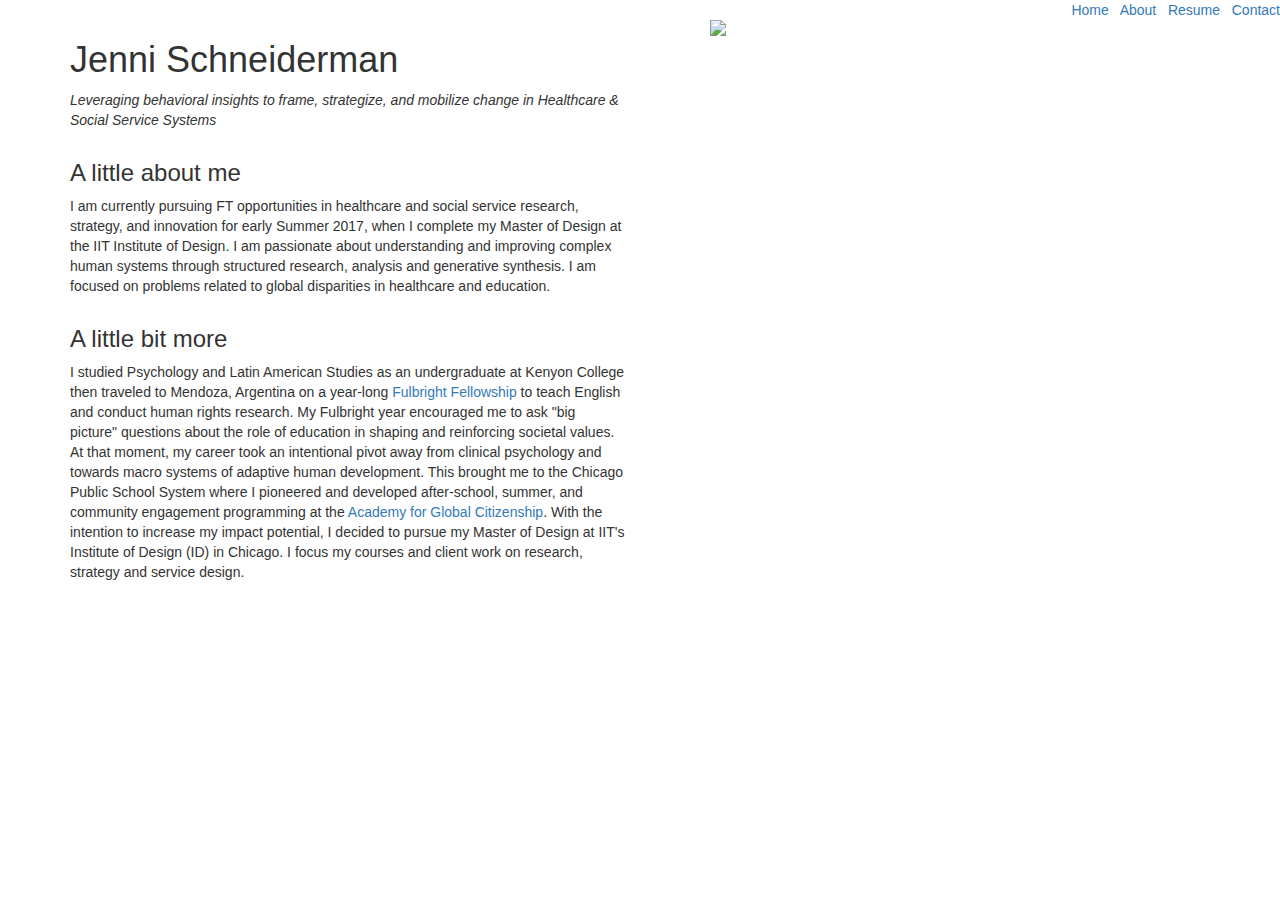
==== about.html @ 0d71e7df "updated spacing" ====
<!DOCTYPE html>
<html>

<head>
  <meta charset="utf-8">
  <title>About</title>
  <link rel="stylesheet" href="assets/css/style.css">

<!-- Latest compiled and minified CSS -->
<link rel="stylesheet" href="https://maxcdn.bootstrapcdn.com/bootstrap/3.3.7/css/bootstrap.min.css" integrity="sha384-BVYiiSIFeK1dGmJRAkycuHAHRg32OmUcww7on3RYdg4Va+PmSTsz/K68vbdEjh4u" crossorigin="anonymous">

<!-- Optional theme -->
<link rel="stylesheet" href="https://maxcdn.bootstrapcdn.com/bootstrap/3.3.7/css/bootstrap-theme.min.css" integrity="sha384-rHyoN1iRsVXV4nD0JutlnGaslCJuC7uwjduW9SVrLvRYooPp2bWYgmgJQIXwl/Sp" crossorigin="anonymous">

<!-- Latest compiled and minified JavaScript -->
<script src="https://maxcdn.bootstrapcdn.com/bootstrap/3.3.7/js/bootstrap.min.js" integrity="sha384-Tc5IQib027qvyjSMfHjOMaLkfuWVxZxUPnCJA7l2mCWNIpG9mGCD8wGNIcPD7Txa" crossorigin="anonymous"></script>


</head>

<body>

<body>
  <nav class="capitalized" id="navigation">
    <a href="index.html">
      Home
    </a>
    &nbsp;
    <a href="about.html">
      About
    </a>
    &nbsp;
    <a href="resume.html">
      Resume
    </a>
    &nbsp;
    <a href="contact.html">
      Contact
    </a>
  </nav> 
 
<div class = "container">
  <div class = "row">
    <div class ="col-sm-12 col-md-6">
 
   <h1>Jenni Schneiderman</h1>

<!--<ul>
  <li><a href ="about.html"> About</a> </li> 
</ul>-->


  <!--/* <p>Human-centered Research, Strategy, and Healthcare Design
    </p> */-->
  


  <p id= "tag-line"> Leveraging behavioral insights to frame, strategize, and mobilize change in Healthcare & Social Service Systems</p>


  


 <h3 class="capitalized bottom-low">A little about me</h3>


  <p id="my-description"> I am currently pursuing FT opportunities in healthcare and social service research, strategy, and innovation for early
    Summer 2017, when I complete my Master of Design at the IIT Institute of Design. I am passionate about understanding
    and improving complex human systems through structured research, analysis and generative synthesis. I am focused on problems
    related to global disparities in healthcare and education.
  </p>

 <h3 class="capitalized bottom-low">A little bit more</h3>

  <p id="my-description"> I studied Psychology and Latin American Studies as an undergraduate at Kenyon College then traveled to Mendoza, Argentina
    on a year-long <a href="https://www.profellow.com/3-questions/fulbright-english-teaching-assistantships-3-questions-with-jenni-schneiderman/">Fulbright Fellowship</a>    to teach English and conduct human rights research. My Fulbright year encouraged me to ask "big picture" questions about
    the role of education in shaping and reinforcing societal values. At that moment, my career took an intentional pivot
    away from clinical psychology and towards macro systems of adaptive human development. This brought me to the Chicago
    Public School System where I pioneered and developed after-school, summer, and community engagement programming at the
    <a href="http://www.agcchicago.org">Academy for Global Citizenship</a>. With the intention to increase my impact potential,
    I decided to pursue my Master of Design at IIT's Institute of Design (ID) in Chicago. I focus my courses and client work
    on research, strategy and service design.
  </p>



    </div>
     <div class ="col-sm-12 col-md-6">
         <img src="assets/headshot.jpg" width="500"
  class = "profile-image">
  </div>

  </div>

</div>
</body>

</html>
---- assets/css/style.css ----
/*body {
    color: black; 
    font-family: Helvetica, sans-serif;
}

h1 {
    margin-bottom: 10px;
    padding-bottom: 10px;
}

h4 {
     padding-bottom: 5px;
}

.capitalized {
    text-transform: uppercase;
}

br {
    color: black;
}

/*#my-description {
    background: lightgray;
}*/

img.hover-opaque:hover {
    opacity: 0.3;
}

h3.bottom-low {
    margin-top: 30px;
    margin-bottom: 10px;
}
#tag-line {
    font-style: italic
}

h3 {color: black ;
 font-family: Helvetica, sans-serif;
}

p {
    margin-top: 10px;
    margin-bottom:10px;
    margin-right: 10px;
}

#example {
    margin-bottom: 50px;
}

nav {text-align: right;} 

.profile-image {float:right}

ul{
    list-style-type: none;
}
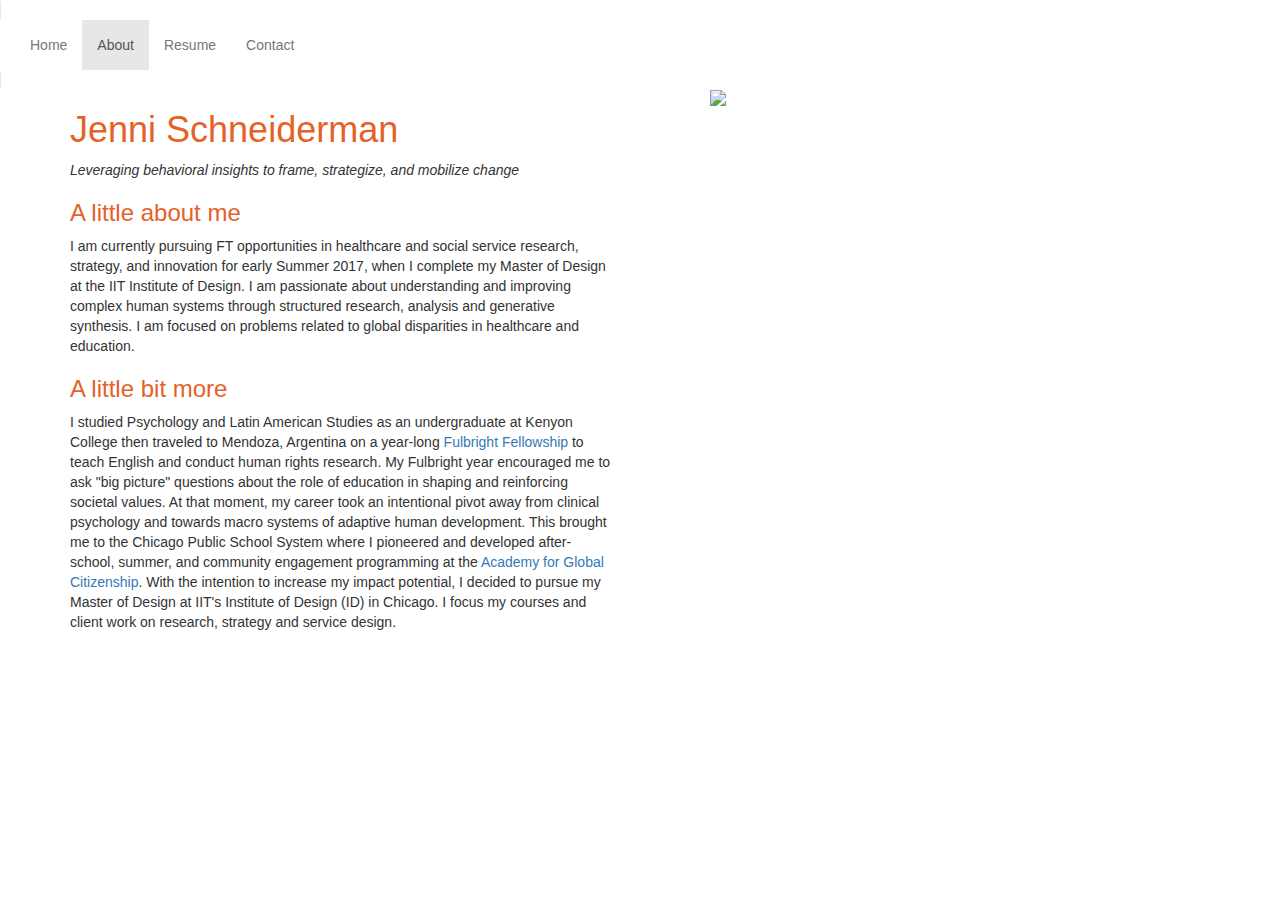
==== commit dd0b53e1: "Nav bar upgrade" ====
--- a/about.html
+++ b/about.html
@@ -4,95 +4,94 @@
 <head>
   <meta charset="utf-8">
   <title>About</title>
-  <link rel="stylesheet" href="assets/css/style.css">
 
-<!-- Latest compiled and minified CSS -->
-<link rel="stylesheet" href="https://maxcdn.bootstrapcdn.com/bootstrap/3.3.7/css/bootstrap.min.css" integrity="sha384-BVYiiSIFeK1dGmJRAkycuHAHRg32OmUcww7on3RYdg4Va+PmSTsz/K68vbdEjh4u" crossorigin="anonymous">
+  <!-- Latest compiled and minified CSS -->
+  <link rel="stylesheet" href="https://maxcdn.bootstrapcdn.com/bootstrap/3.3.7/css/bootstrap.min.css" integrity="sha384-BVYiiSIFeK1dGmJRAkycuHAHRg32OmUcww7on3RYdg4Va+PmSTsz/K68vbdEjh4u"
+    crossorigin="anonymous">
 
-<!-- Optional theme -->
-<link rel="stylesheet" href="https://maxcdn.bootstrapcdn.com/bootstrap/3.3.7/css/bootstrap-theme.min.css" integrity="sha384-rHyoN1iRsVXV4nD0JutlnGaslCJuC7uwjduW9SVrLvRYooPp2bWYgmgJQIXwl/Sp" crossorigin="anonymous">
+    <!-- Optional theme -->
+    <link rel="stylesheet" href="https://maxcdn.bootstrapcdn.com/bootstrap/3.3.7/css/bootstrap-theme.min.css" integrity="sha384-rHyoN1iRsVXV4nD0JutlnGaslCJuC7uwjduW9SVrLvRYooPp2bWYgmgJQIXwl/Sp"
+      crossorigin="anonymous">
 
-<!-- Latest compiled and minified JavaScript -->
-<script src="https://maxcdn.bootstrapcdn.com/bootstrap/3.3.7/js/bootstrap.min.js" integrity="sha384-Tc5IQib027qvyjSMfHjOMaLkfuWVxZxUPnCJA7l2mCWNIpG9mGCD8wGNIcPD7Txa" crossorigin="anonymous"></script>
+      <!-- Latest compiled and minified JavaScript -->
+      <script src="https://maxcdn.bootstrapcdn.com/bootstrap/3.3.7/js/bootstrap.min.js" integrity="sha384-Tc5IQib027qvyjSMfHjOMaLkfuWVxZxUPnCJA7l2mCWNIpG9mGCD8wGNIcPD7Txa"
+        crossorigin="anonymous"></script>
 
+        <link rel="stylesheet" href="assets/css/style.css">
 
 </head>
 
 <body>
 
-<body>
-  <nav class="capitalized" id="navigation">
-    <a href="index.html">
-      Home
-    </a>
-    &nbsp;
-    <a href="about.html">
-      About
-    </a>
-    &nbsp;
-    <a href="resume.html">
-      Resume
-    </a>
-    &nbsp;
-    <a href="contact.html">
-      Contact
-    </a>
-  </nav> 
- 
-<div class = "container">
-  <div class = "row">
-    <div class ="col-sm-12 col-md-6">
- 
-   <h1>Jenni Schneiderman</h1>
+  <body>
+  <nav class="navbar navbar-default">
+  <div class="container-fluid">
+    <!--<div class="navbar-header">
+      <a class="navbar-brand" href="index.html">Jenni Schneiderman</a>
+    </div>-->
+    <ul class="nav navbar-nav">
+      <li><a href="index.html">Home</a></li>
+      <li class="active"><a href="about.html">About</a></li>
+      <li><a href="resume.html">Resume</a></li>
+      <li><a href="contact.html">Contact</a></li>
+    </ul>
+  </div>
+</nav>
 
-<!--<ul>
+    <div class="container">
+      <div class="row">
+        <div class="col-sm-12 col-md-6">
+
+          <h1>Jenni Schneiderman</h1>
+
+          <!--<ul>
   <li><a href ="about.html"> About</a> </li> 
 </ul>-->
 
 
-  <!--/* <p>Human-centered Research, Strategy, and Healthcare Design
+          <!--/* <p>Human-centered Research, Strategy, and Healthcare Design
     </p> */-->
-  
-
-
-  <p id= "tag-line"> Leveraging behavioral insights to frame, strategize, and mobilize change in Healthcare & Social Service Systems</p>
-
-
-  
-
-
- <h3 class="capitalized bottom-low">A little about me</h3>
-
-
-  <p id="my-description"> I am currently pursuing FT opportunities in healthcare and social service research, strategy, and innovation for early
-    Summer 2017, when I complete my Master of Design at the IIT Institute of Design. I am passionate about understanding
-    and improving complex human systems through structured research, analysis and generative synthesis. I am focused on problems
-    related to global disparities in healthcare and education.
-  </p>
-
- <h3 class="capitalized bottom-low">A little bit more</h3>
-
-  <p id="my-description"> I studied Psychology and Latin American Studies as an undergraduate at Kenyon College then traveled to Mendoza, Argentina
-    on a year-long <a href="https://www.profellow.com/3-questions/fulbright-english-teaching-assistantships-3-questions-with-jenni-schneiderman/">Fulbright Fellowship</a>    to teach English and conduct human rights research. My Fulbright year encouraged me to ask "big picture" questions about
-    the role of education in shaping and reinforcing societal values. At that moment, my career took an intentional pivot
-    away from clinical psychology and towards macro systems of adaptive human development. This brought me to the Chicago
-    Public School System where I pioneered and developed after-school, summer, and community engagement programming at the
-    <a href="http://www.agcchicago.org">Academy for Global Citizenship</a>. With the intention to increase my impact potential,
-    I decided to pursue my Master of Design at IIT's Institute of Design (ID) in Chicago. I focus my courses and client work
-    on research, strategy and service design.
-  </p>
 
 
 
+          <p id="tag-line"> Leveraging behavioral insights to frame, strategize, and mobilize change</p>
+
+
+
+
+
+          <h3>A little about me</h3>
+
+
+          <p id="my-description"> I am currently pursuing FT opportunities in healthcare and social service research, strategy, and innovation for
+            early Summer 2017, when I complete my Master of Design at the IIT Institute of Design. I am passionate about
+            understanding and improving complex human systems through structured research, analysis and generative synthesis.
+            I am focused on problems related to global disparities in healthcare and education.
+          </p>
+
+          <h3>A little bit more</h3>
+
+          <p id="my-description"> I studied Psychology and Latin American Studies as an undergraduate at Kenyon College then traveled to Mendoza,
+            Argentina on a year-long <a href="https://www.profellow.com/3-questions/fulbright-english-teaching-assistantships-3-questions-with-jenni-schneiderman/">Fulbright Fellowship</a>            to teach English and conduct human rights research. My Fulbright year encouraged me to ask "big picture" questions
+            about the role of education in shaping and reinforcing societal values. At that moment, my career took an intentional
+            pivot away from clinical psychology and towards macro systems of adaptive human development. This brought me
+            to the Chicago Public School System where I pioneered and developed after-school, summer, and community engagement
+            programming at the
+            <a href="http://www.agcchicago.org">Academy for Global Citizenship</a>. With the intention to increase my impact
+            potential, I decided to pursue my Master of Design at IIT's Institute of Design (ID) in Chicago. I focus my courses
+            and client work on research, strategy and service design.
+          </p>
+
+
+
+        </div>
+        <div class="col-sm-12 col-md-6">
+          <img src="assets/headshot.jpg" width="500" class="profile-image">
+        </div>
+
+      </div>
+
     </div>
-     <div class ="col-sm-12 col-md-6">
-         <img src="assets/headshot.jpg" width="500"
-  class = "profile-image">
-  </div>
-
-  </div>
-
-</div>
-</body>
+  </body>
 
 </html>--- a/assets/css/style.css
+++ b/assets/css/style.css
@@ -36,8 +36,9 @@
     font-style: italic
 }
 
-h3 {color: black ;
- font-family: Helvetica, sans-serif;
+h3 {
+    color: black ;
+    font-family: Helvetica, sans-serif;
 }
 
 p {
@@ -50,10 +51,31 @@
     margin-bottom: 50px;
 }
 
-nav {text-align: right;} 
+nav {
+    text-align: right;
+} 
 
-.profile-image {float:right}
+.profile-image {
+    float:right
+}
 
-ul{
+ul {
     list-style-type: none;
-}+}
+
+h1 {
+    color:#E56128;
+}
+h3 {
+   color: #E56128;
+}
+nav {
+    display: inline;
+}
+
+
+
+
+
+
+
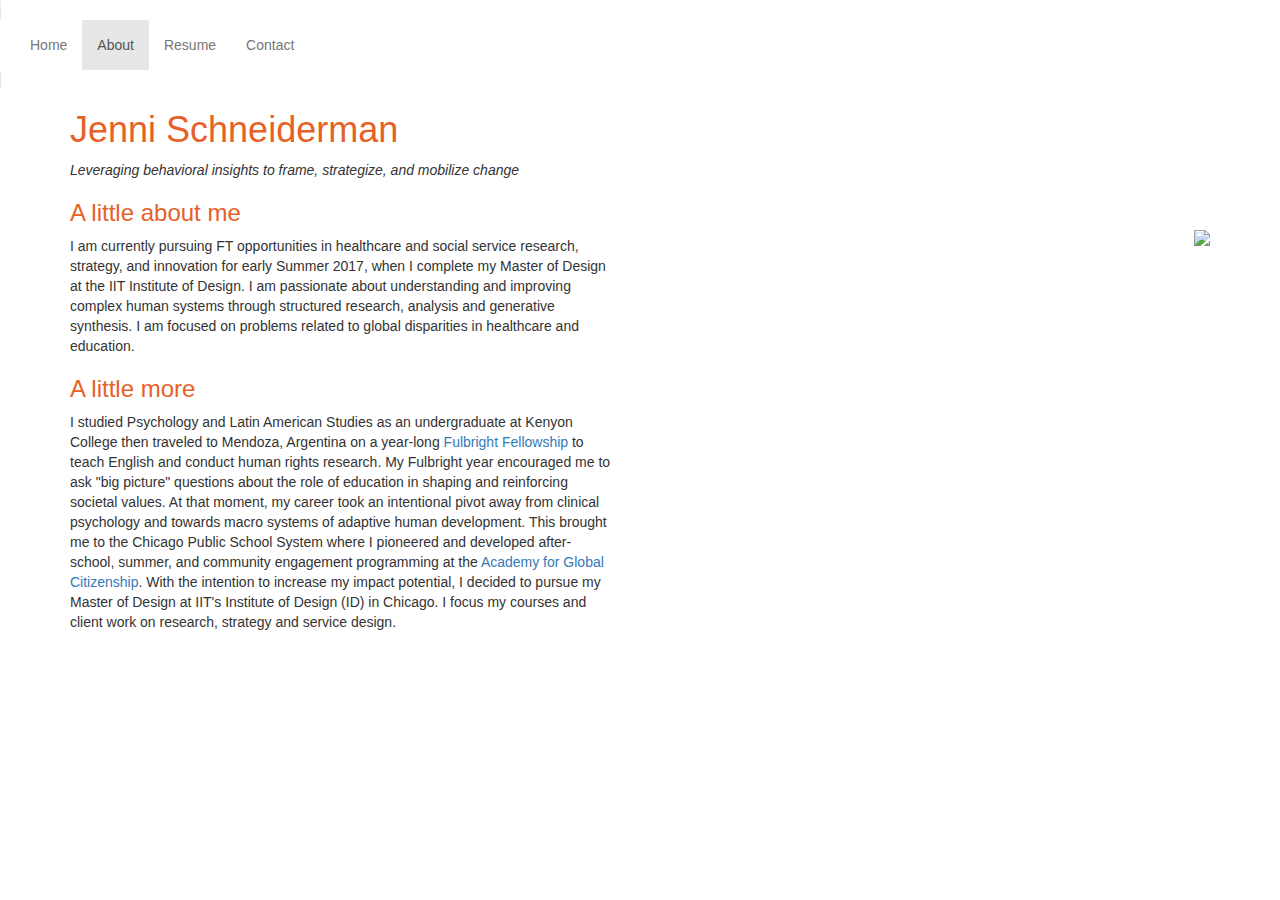
==== commit d2d070de: "home page improvement" ====
--- a/about.html
+++ b/about.html
@@ -69,7 +69,7 @@
             I am focused on problems related to global disparities in healthcare and education.
           </p>
 
-          <h3>A little bit more</h3>
+          <h3>A little more</h3>
 
           <p id="my-description"> I studied Psychology and Latin American Studies as an undergraduate at Kenyon College then traveled to Mendoza,
             Argentina on a year-long <a href="https://www.profellow.com/3-questions/fulbright-english-teaching-assistantships-3-questions-with-jenni-schneiderman/">Fulbright Fellowship</a>            to teach English and conduct human rights research. My Fulbright year encouraged me to ask "big picture" questions
@@ -86,7 +86,7 @@
 
         </div>
         <div class="col-sm-12 col-md-6">
-          <img src="assets/headshot.jpg" width="500" class="profile-image">
+          <img src="assets/headshot.jpg" class="profile-image img-responsive">
         </div>
 
       </div>
--- a/assets/css/style.css
+++ b/assets/css/style.css
@@ -36,11 +36,6 @@
     font-style: italic
 }
 
-h3 {
-    color: black ;
-    font-family: Helvetica, sans-serif;
-}
-
 p {
     margin-top: 10px;
     margin-bottom:10px;
@@ -51,12 +46,10 @@
     margin-bottom: 50px;
 }
 
-nav {
-    text-align: right;
-} 
 
 .profile-image {
-    float:right
+    float:right;
+    padding-top: 140px
 }
 
 ul {
@@ -73,9 +66,11 @@
     display: inline;
 }
 
+ul {
+    margin-left: -40px;
+}
 
 
 
 
 
-
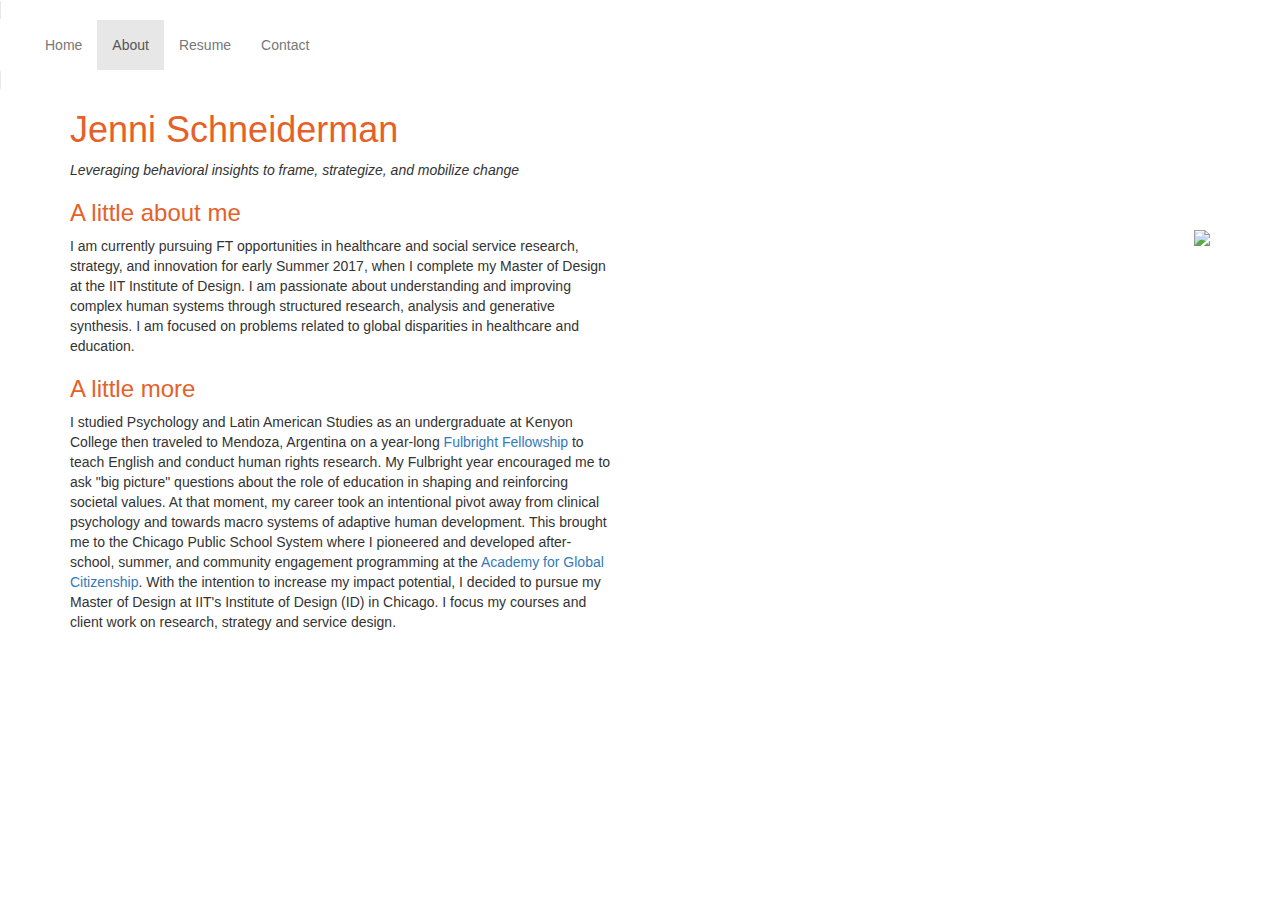
==== commit 1723dfd5: "nav toggle" ====
--- a/about.html
+++ b/about.html
@@ -23,20 +23,26 @@
 
 <body>
 
-  <body>
-  <nav class="navbar navbar-default">
-  <div class="container-fluid">
-    <!--<div class="navbar-header">
+    <nav class="navbar navbar-default">
+      <div class="container-fluid">
+        <!--<div class="navbar-header">
       <a class="navbar-brand" href="index.html">Jenni Schneiderman</a>
     </div>-->
-    <ul class="nav navbar-nav">
-      <li><a href="index.html">Home</a></li>
-      <li class="active"><a href="about.html">About</a></li>
-      <li><a href="resume.html">Resume</a></li>
-      <li><a href="contact.html">Contact</a></li>
-    </ul>
-  </div>
-</nav>
+ <button type="button" class="navbar-toggle" data-toggle="collapse" data-target="#myNavbar">
+        <span class="icon-bar"></span>
+        <span class="icon-bar"></span>
+        <span class="icon-bar"></span>                        
+      </button>
+        <div class="collapse navbar-collapse" id="myNavbar">
+        <ul class="nav navbar-nav">
+          <li><a href="index.html">Home</a></li>
+          <li class="active"><a href="about.html">About</a></li>
+          <li><a href="resume.html">Resume</a></li>
+          <li><a href="contact.html">Contact</a></li>
+        </ul>
+      </div>
+      </div>
+    </nav>
 
     <div class="container">
       <div class="row">
@@ -90,7 +96,6 @@
         </div>
 
       </div>
-
     </div>
   </body>
 
--- a/assets/css/style.css
+++ b/assets/css/style.css
@@ -70,6 +70,9 @@
     margin-left: -40px;
 }
 
+.contact {
+    padding-top: 30px;
+}
 
 
 
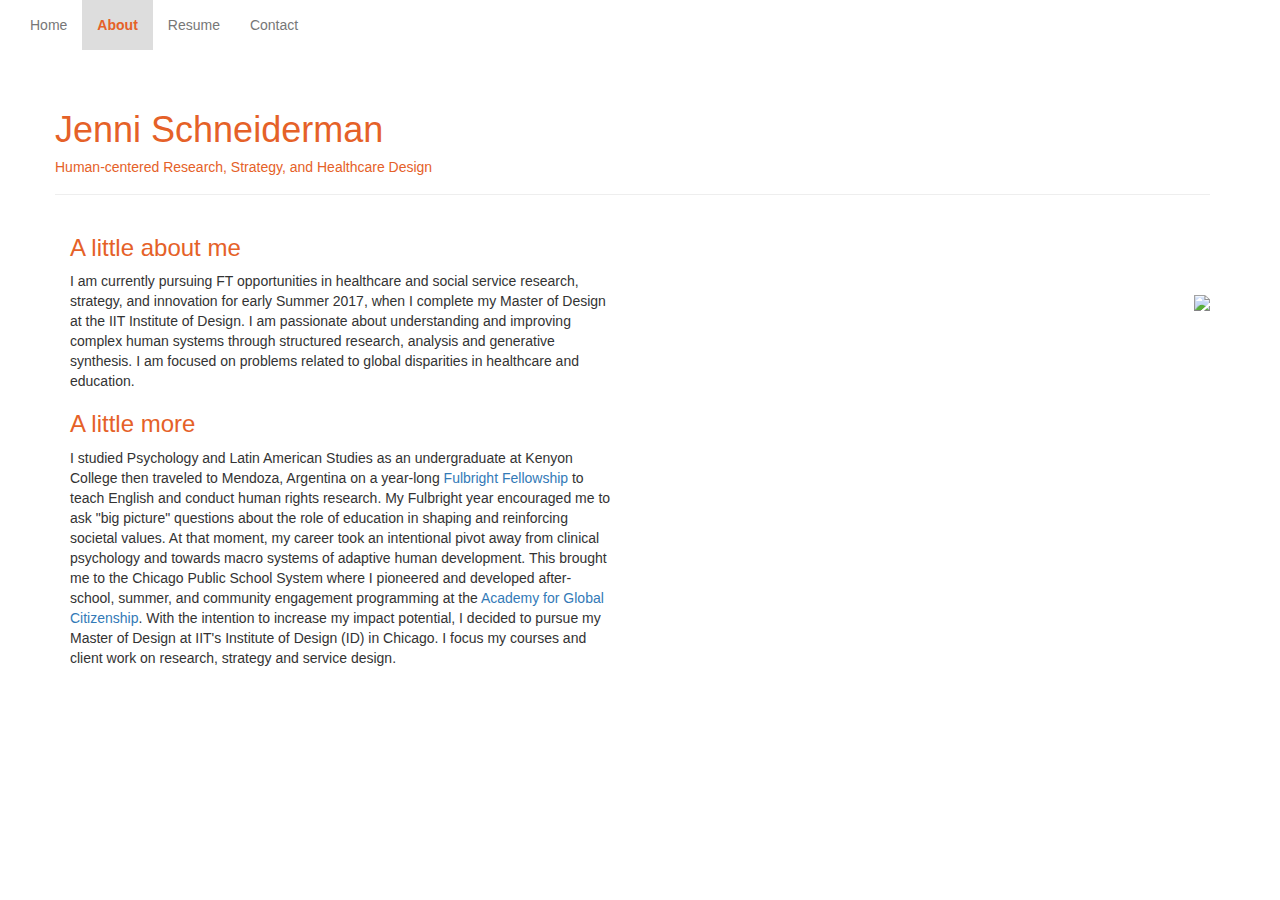
==== commit 9f700da6: "updated nav, updated tagline typography" ====
--- a/about.html
+++ b/about.html
@@ -22,18 +22,14 @@
 </head>
 
 <body>
-
-    <nav class="navbar navbar-default">
-      <div class="container-fluid">
-        <!--<div class="navbar-header">
-      <a class="navbar-brand" href="index.html">Jenni Schneiderman</a>
-    </div>-->
- <button type="button" class="navbar-toggle" data-toggle="collapse" data-target="#myNavbar">
+  <nav class="navbar navbar-default">
+    <div class="container-fluid">
+      <button type="button" class="navbar-toggle" data-toggle="collapse" data-target="#myNavbar">
         <span class="icon-bar"></span>
         <span class="icon-bar"></span>
         <span class="icon-bar"></span>                        
       </button>
-        <div class="collapse navbar-collapse" id="myNavbar">
+      <div class="collapse navbar-collapse navbar-fixed-top" id="myNavbar">
         <ul class="nav navbar-nav">
           <li><a href="index.html">Home</a></li>
           <li class="active"><a href="about.html">About</a></li>
@@ -41,62 +37,53 @@
           <li><a href="contact.html">Contact</a></li>
         </ul>
       </div>
+    </div>
+  </nav>
+
+  <div class="container">
+    <div class="row">
+      <div class="col-sm-12 col-md-12">
+        <div class="page-header">
+          <h1>Jenni Schneiderman</h1>
+          <h5 id="tagline">Human-centered Research, Strategy, and Healthcare Design</h5>
+          <!--<p id="tag-line"> Leveraging behavioral insights to frame, strategize, and mobilize change</p>-->
+        </div>
       </div>
-    </nav>
-
-    <div class="container">
-      <div class="row">
-        <div class="col-sm-12 col-md-6">
-
-          <h1>Jenni Schneiderman</h1>
-
-          <!--<ul>
-  <li><a href ="about.html"> About</a> </li> 
-</ul>-->
 
 
-          <!--/* <p>Human-centered Research, Strategy, and Healthcare Design
-    </p> */-->
+      <div class="col-sm-12 col-md-6">
+        <h3>A little about me</h3>
+
+
+        <p id="my-description"> I am currently pursuing FT opportunities in healthcare and social service research, strategy, and innovation for
+          early Summer 2017, when I complete my Master of Design at the IIT Institute of Design. I am passionate about understanding
+          and improving complex human systems through structured research, analysis and generative synthesis. I am focused
+          on problems related to global disparities in healthcare and education.
+        </p>
+
+        <h3>A little more</h3>
+
+        <p id="my-description"> I studied Psychology and Latin American Studies as an undergraduate at Kenyon College then traveled to Mendoza, Argentina
+          on a year-long <a href="https://www.profellow.com/3-questions/fulbright-english-teaching-assistantships-3-questions-with-jenni-schneiderman/">Fulbright Fellowship</a>          to teach English and conduct human rights research. My Fulbright year encouraged me to ask "big picture" questions
+          about the role of education in shaping and reinforcing societal values. At that moment, my career took an intentional
+          pivot away from clinical psychology and towards macro systems of adaptive human development. This brought me to
+          the Chicago Public School System where I pioneered and developed after-school, summer, and community engagement
+          programming at the
+          <a href="http://www.agcchicago.org">Academy for Global Citizenship</a>. With the intention to increase my impact
+          potential, I decided to pursue my Master of Design at IIT's Institute of Design (ID) in Chicago. I focus my courses
+          and client work on research, strategy and service design.
+        </p>
 
 
 
-          <p id="tag-line"> Leveraging behavioral insights to frame, strategize, and mobilize change</p>
+      </div>
+      <div class="col-sm-12 col-md-6">
+        <img src="assets/headshot.jpg" class="profile-image img-responsive">
+      </div>
 
-
-
-
-
-          <h3>A little about me</h3>
-
-
-          <p id="my-description"> I am currently pursuing FT opportunities in healthcare and social service research, strategy, and innovation for
-            early Summer 2017, when I complete my Master of Design at the IIT Institute of Design. I am passionate about
-            understanding and improving complex human systems through structured research, analysis and generative synthesis.
-            I am focused on problems related to global disparities in healthcare and education.
-          </p>
-
-          <h3>A little more</h3>
-
-          <p id="my-description"> I studied Psychology and Latin American Studies as an undergraduate at Kenyon College then traveled to Mendoza,
-            Argentina on a year-long <a href="https://www.profellow.com/3-questions/fulbright-english-teaching-assistantships-3-questions-with-jenni-schneiderman/">Fulbright Fellowship</a>            to teach English and conduct human rights research. My Fulbright year encouraged me to ask "big picture" questions
-            about the role of education in shaping and reinforcing societal values. At that moment, my career took an intentional
-            pivot away from clinical psychology and towards macro systems of adaptive human development. This brought me
-            to the Chicago Public School System where I pioneered and developed after-school, summer, and community engagement
-            programming at the
-            <a href="http://www.agcchicago.org">Academy for Global Citizenship</a>. With the intention to increase my impact
-            potential, I decided to pursue my Master of Design at IIT's Institute of Design (ID) in Chicago. I focus my courses
-            and client work on research, strategy and service design.
-          </p>
-
-
-
-        </div>
-        <div class="col-sm-12 col-md-6">
-          <img src="assets/headshot.jpg" class="profile-image img-responsive">
-        </div>
-
-      </div>
     </div>
-  </body>
+  </div>
+  </div>
+</body>
 
 </html>--- a/assets/css/style.css
+++ b/assets/css/style.css
@@ -1,28 +1,3 @@
-/*body {
-    color: black; 
-    font-family: Helvetica, sans-serif;
-}
-
-h1 {
-    margin-bottom: 10px;
-    padding-bottom: 10px;
-}
-
-h4 {
-     padding-bottom: 5px;
-}
-
-.capitalized {
-    text-transform: uppercase;
-}
-
-br {
-    color: black;
-}
-
-/*#my-description {
-    background: lightgray;
-}*/
 
 img.hover-opaque:hover {
     opacity: 0.3;
@@ -32,9 +7,10 @@
     margin-top: 30px;
     margin-bottom: 10px;
 }
-#tag-line {
+
+/*#tag-line {
     font-style: italic
-}
+}*/
 
 p {
     margin-top: 10px;
@@ -49,7 +25,7 @@
 
 .profile-image {
     float:right;
-    padding-top: 140px
+    padding-top: 80px
 }
 
 ul {
@@ -59,12 +35,24 @@
 h1 {
     color:#E56128;
 }
+
 h3 {
    color: #E56128;
 }
+
 nav {
     display: inline;
+     width: 100%;
+      float: left;
+      margin: 0 0 3em 0;
+      padding: 0;
+      list-style: none;
+
 }
+
+nav li a:hover {
+      color: #c00;
+      background-color: #fff; }
 
 ul {
     margin-left: -40px;
@@ -74,6 +62,63 @@
     padding-top: 30px;
 }
 
+.page-header {
+    margin-left: -15px;
+}
 
+#tagline {
+    font-weight: 300;
+    color: #E56128;
 
+}
 
+.thumbnail {
+    position: relative;
+}
+
+.caption {
+    position: absolute;
+    top: 35%;
+    left: 0;
+    width: 100%;
+}
+
+.head {
+    color: white;
+}
+
+.project-title {
+    font-size: 5em;
+    font-weight: 700;
+}
+
+.org-title {
+    font-size: 2em;
+    font-weight: 300;
+}
+
+#myNavbar {
+    background-color: #FFFFFF;
+}
+
+#myNavbar ul li a:hover {
+    color:  #E56128;
+}
+   
+ #myNavbar .navbar-nav > .active{
+    color: #000;
+    background: #d65c14;
+ }
+
+#myNavbar .navbar-nav > .active > a, 
+#myNavbar .navbar-nav > .active > a:hover, 
+#myNavbar .navbar-nav > .active > a:focus {
+    color:  #E56128;
+    background: #DDDDDD;
+    font-weight: bold;
+}
+
+/*.page-header {
+    margin: 0px;
+    padding: 0px;
+}*/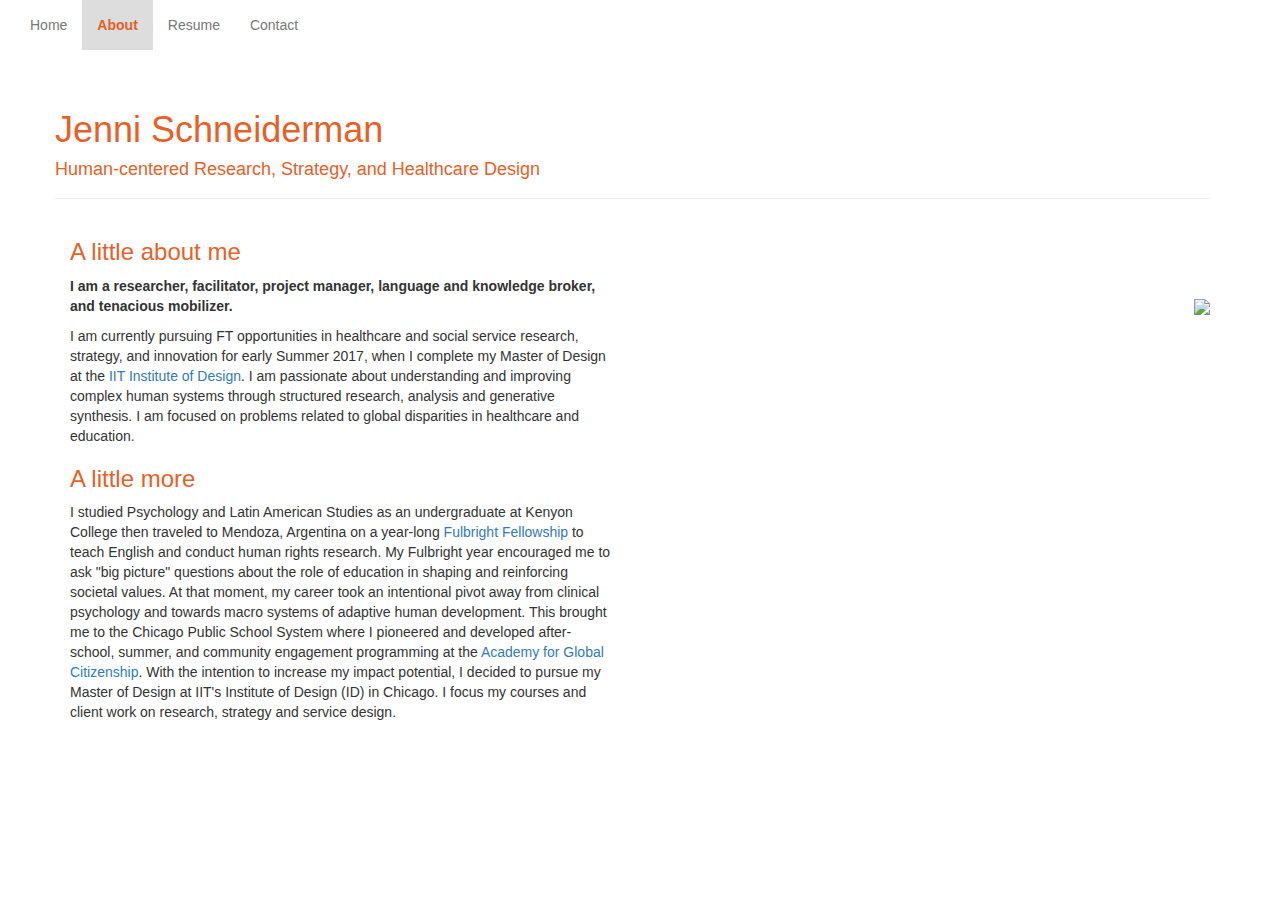
==== commit 2bb2445d: "About me - content + style" ====
--- a/about.html
+++ b/about.html
@@ -45,7 +45,7 @@
       <div class="col-sm-12 col-md-12">
         <div class="page-header">
           <h1>Jenni Schneiderman</h1>
-          <h5 id="tagline">Human-centered Research, Strategy, and Healthcare Design</h5>
+              <h4 id="tagline" >Human-centered Research, Strategy, and Healthcare Design</h4>
           <!--<p id="tag-line"> Leveraging behavioral insights to frame, strategize, and mobilize change</p>-->
         </div>
       </div>
@@ -55,9 +55,10 @@
         <h3>A little about me</h3>
 
 
-        <p id="my-description"> I am currently pursuing FT opportunities in healthcare and social service research, strategy, and innovation for
-          early Summer 2017, when I complete my Master of Design at the IIT Institute of Design. I am passionate about understanding
-          and improving complex human systems through structured research, analysis and generative synthesis. I am focused
+        <p id="my-description"><span class="bolded">I am a researcher, facilitator, project manager, language and knowledge broker, 
+          and tenacious mobilizer.</span> 
+          <p>I am currently pursuing FT opportunities in healthcare and social service research, strategy, and innovation for
+          early Summer 2017, when I complete my Master of Design at the <a href="www.id.iit.edu"> IIT Institute of Design</a>.   I am passionate about understanding and improving complex human systems through structured research, analysis and generative synthesis. I am focused
           on problems related to global disparities in healthcare and education.
         </p>
 
--- a/assets/css/style.css
+++ b/assets/css/style.css
@@ -118,6 +118,10 @@
     font-weight: bold;
 }
 
+.bolded {
+    font-weight: bold;
+}
+
 /*.page-header {
     margin: 0px;
     padding: 0px;
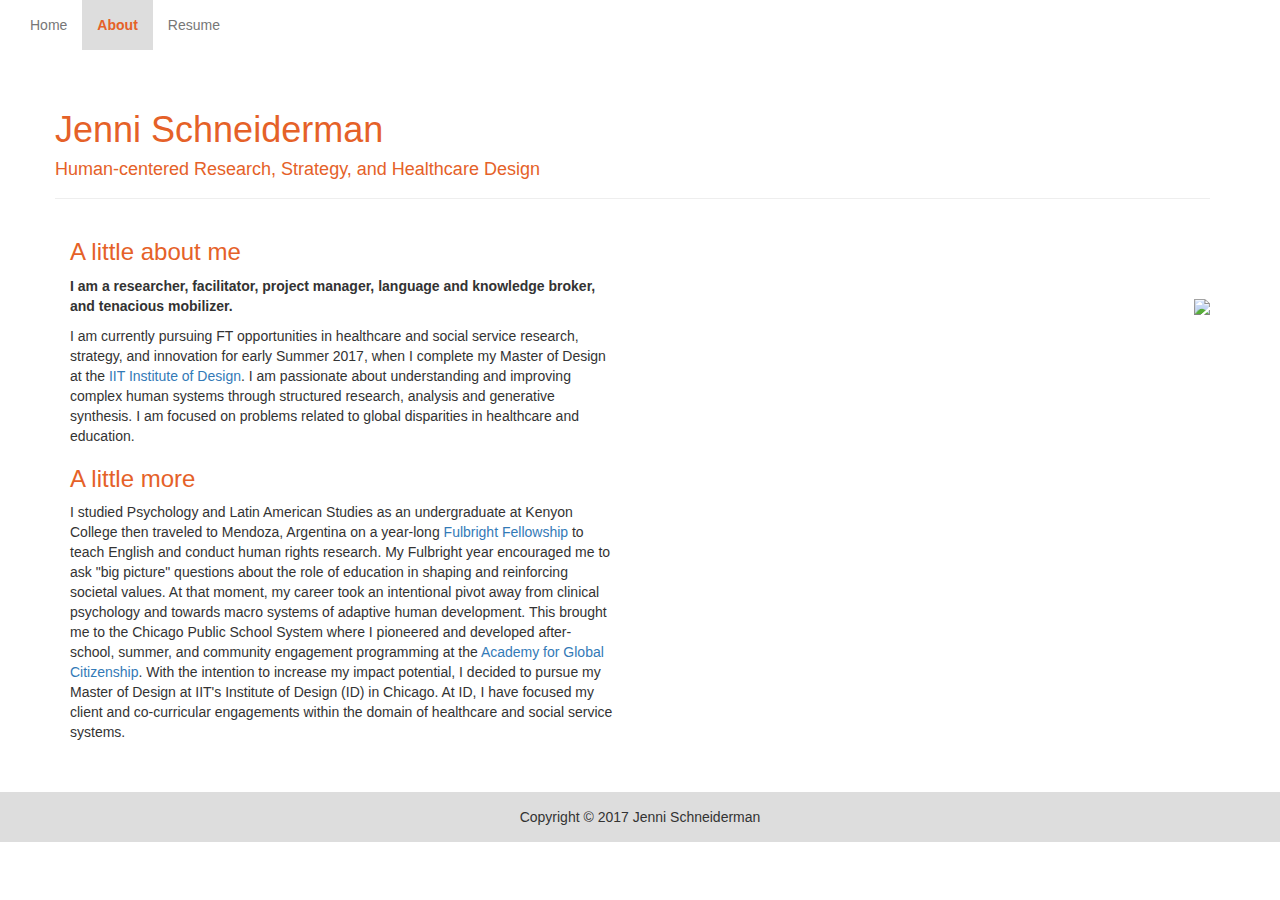
==== commit 4a7a8d0a: "footer" ====
--- a/about.html
+++ b/about.html
@@ -34,7 +34,7 @@
           <li><a href="index.html">Home</a></li>
           <li class="active"><a href="about.html">About</a></li>
           <li><a href="resume.html">Resume</a></li>
-          <li><a href="contact.html">Contact</a></li>
+          <!--<li><a href="contact.html">Contact</a></li>-->
         </ul>
       </div>
     </div>
@@ -71,8 +71,8 @@
           the Chicago Public School System where I pioneered and developed after-school, summer, and community engagement
           programming at the
           <a href="http://www.agcchicago.org">Academy for Global Citizenship</a>. With the intention to increase my impact
-          potential, I decided to pursue my Master of Design at IIT's Institute of Design (ID) in Chicago. I focus my courses
-          and client work on research, strategy and service design.
+          potential, I decided to pursue my Master of Design at IIT's Institute of Design (ID) in Chicago. At ID, I have focused my 
+        client and co-curricular engagements within the domain of healthcare and social service systems.
         </p>
 
 
@@ -85,6 +85,17 @@
     </div>
   </div>
   </div>
+   <br>
+  <br>
+  <footer class="footer">
+    <div class="container">
+      <div class="row">
+        <div class="col-md-12">
+          <h5>Copyright &copy; 2017 Jenni Schneiderman</h5>
+          </div>
+        </div>
+      </div>
+    </footer>
 </body>
 
 </html>--- a/assets/css/style.css
+++ b/assets/css/style.css
@@ -121,8 +121,10 @@
 .bolded {
     font-weight: bold;
 }
+ .footer {
+     background-color: #DDDDDD;
+     text-align: center;
+     height:50px;
+     padding-top: 8px;
 
-/*.page-header {
-    margin: 0px;
-    padding: 0px;
-}*/+ }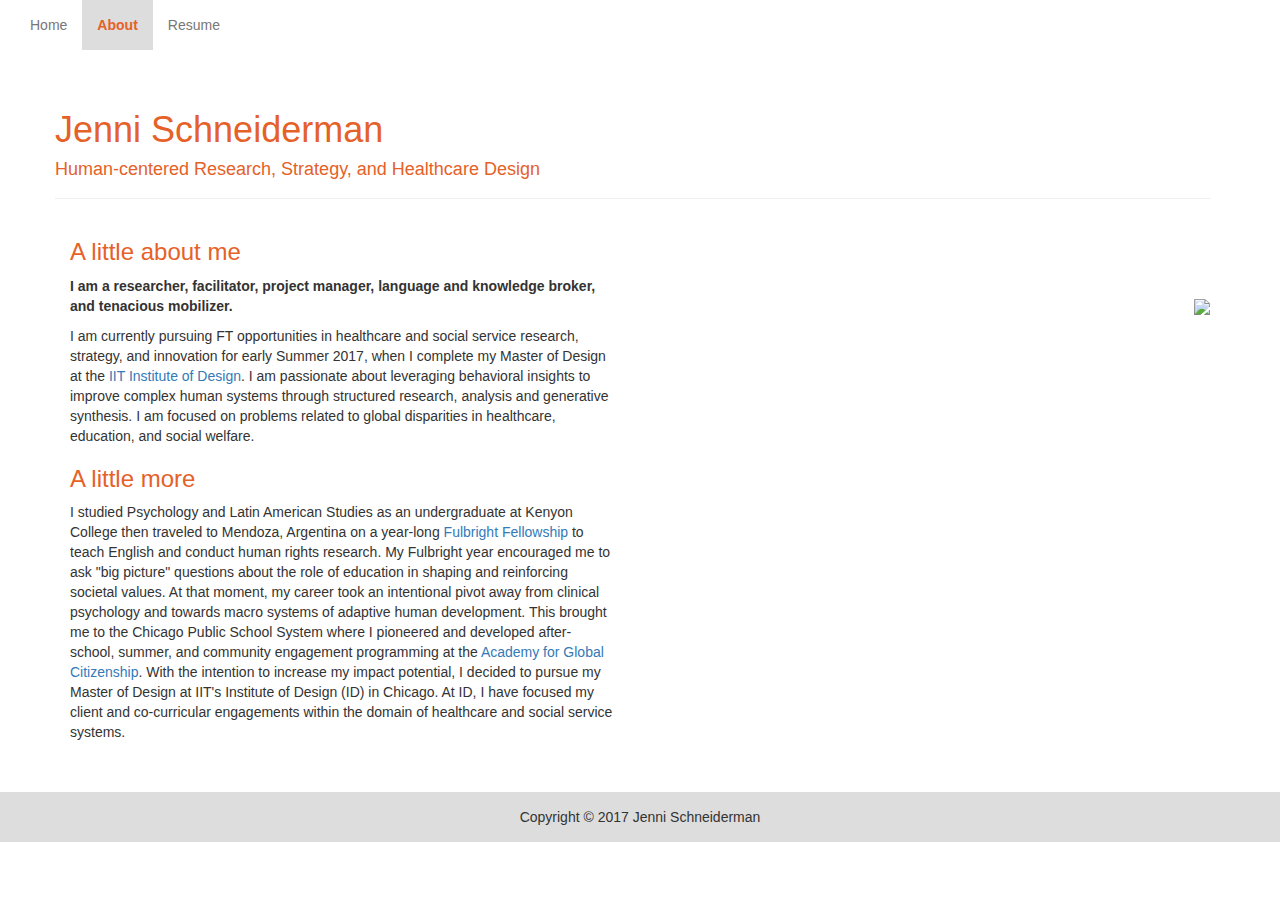
==== commit 727d54a6: "about edit + mobile add on index" ====
--- a/about.html
+++ b/about.html
@@ -58,8 +58,8 @@
         <p id="my-description"><span class="bolded">I am a researcher, facilitator, project manager, language and knowledge broker, 
           and tenacious mobilizer.</span> 
           <p>I am currently pursuing FT opportunities in healthcare and social service research, strategy, and innovation for
-          early Summer 2017, when I complete my Master of Design at the <a href="www.id.iit.edu"> IIT Institute of Design</a>.   I am passionate about understanding and improving complex human systems through structured research, analysis and generative synthesis. I am focused
-          on problems related to global disparities in healthcare and education.
+          early Summer 2017, when I complete my Master of Design at the <a href="www.id.iit.edu"> IIT Institute of Design</a>.   I am passionate about leveraging behavioral insights to improve complex human systems through structured research, analysis and generative synthesis. I am focused
+          on problems related to global disparities in healthcare, education, and social welfare.
         </p>
 
         <h3>A little more</h3>
